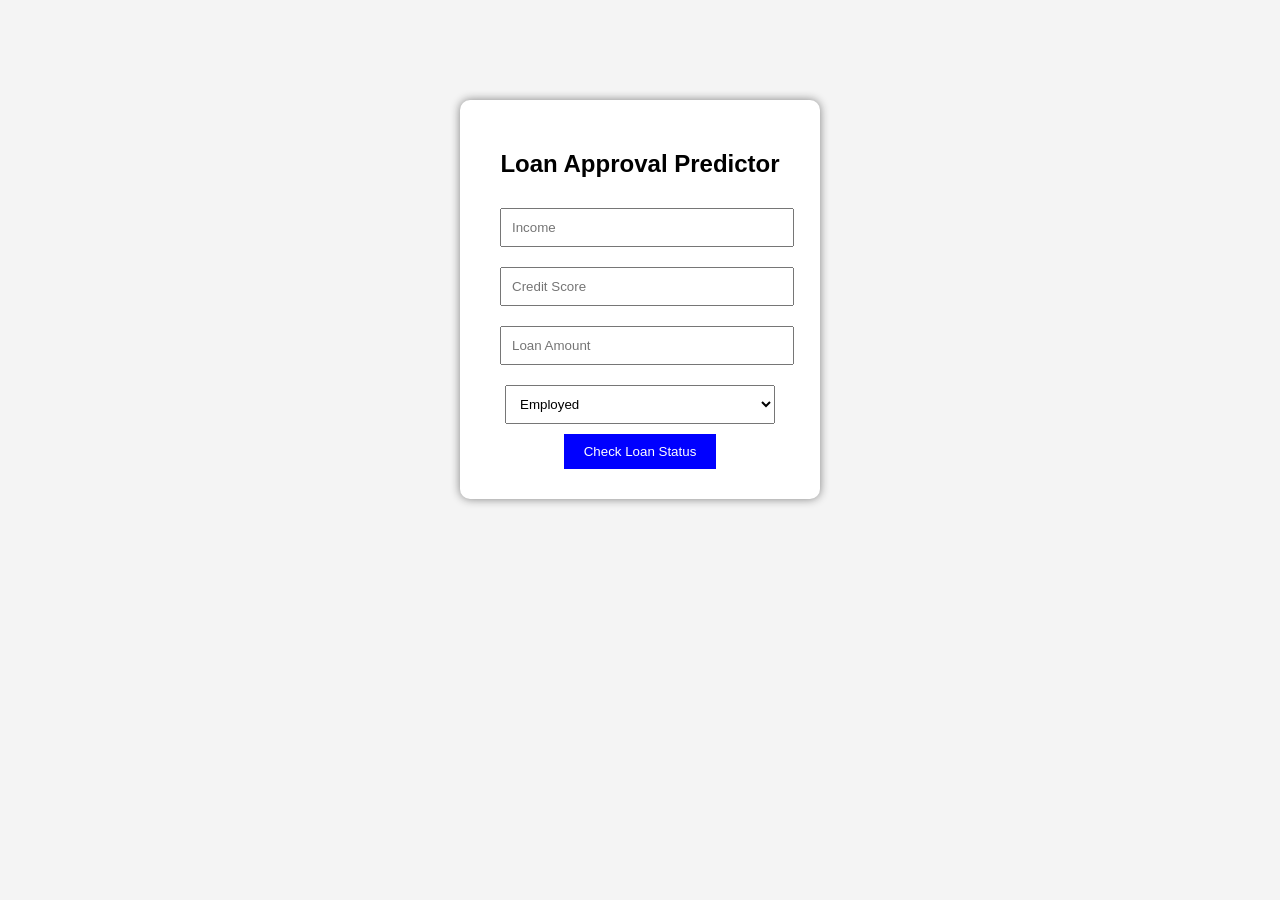
==== templates/index.html @ 06f7648a "Add files via upload" ====
<!DOCTYPE html>
<html>
<head>
    <title>Loan Approval Predictor</title>
    <link rel="stylesheet" href="/static/style.css">
</head>
<body>

<div class="container">
    <h2>Loan Approval Predictor</h2>

    <form action="/predict" method="POST">
        <input type="number" name="income" placeholder="Income" required>
        <input type="number" name="credit_score" placeholder="Credit Score" required>
        <input type="number" name="loan_amount" placeholder="Loan Amount" required>

        <select name="employment">
            <option value="1">Employed</option>
            <option value="0">Not Employed</option>
        </select>

        <button type="submit">Check Loan Status</button>
    </form>
</div>

</body>
</html>
---- static/style.css ----
body {
    font-family: Arial;
    background: #f4f4f4;
    text-align: center;
}

.container {
    margin-top: 100px;
    background: white;
    padding: 30px;
    width: 300px;
    margin-left: auto;
    margin-right: auto;
    border-radius: 10px;
    box-shadow: 0 0 10px gray;
}

input, select {
    width: 90%;
    padding: 10px;
    margin: 10px;
}

button {
    padding: 10px 20px;
    background: blue;
    color: white;
    border: none;
    cursor: pointer;
}

button:hover {
    background: darkblue;
}
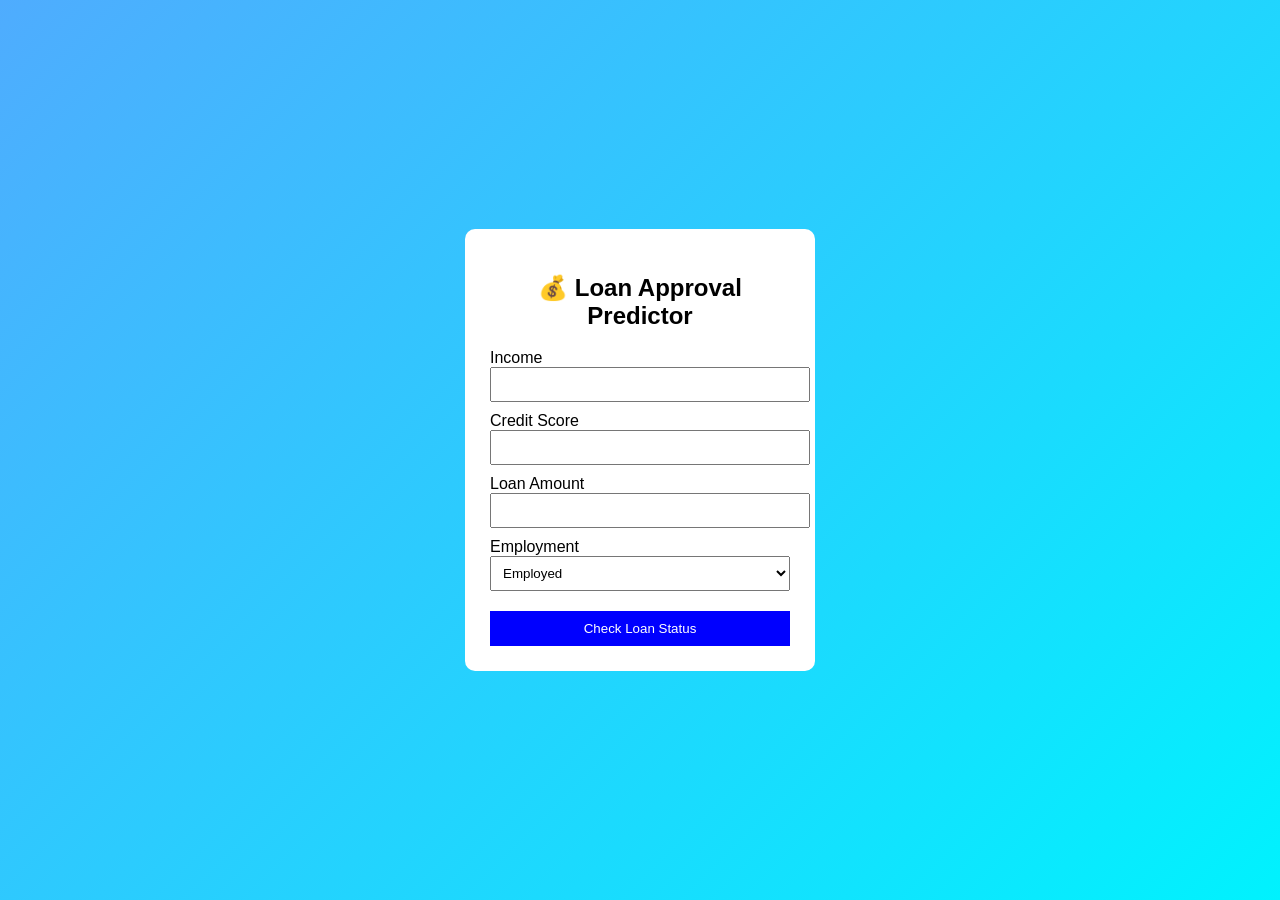
==== commit 7c147fda: "Add files via upload" ====
--- a/templates/index.html
+++ b/templates/index.html
@@ -6,21 +6,39 @@
 </head>
 <body>
 
-<div class="container">
-    <h2>Loan Approval Predictor</h2>
+<div class="wrapper">
+    <div class="card">
+        <h2>💰 Loan Approval Predictor</h2>
 
-    <form action="/predict" method="POST">
-        <input type="number" name="income" placeholder="Income" required>
-        <input type="number" name="credit_score" placeholder="Credit Score" required>
-        <input type="number" name="loan_amount" placeholder="Loan Amount" required>
+        <form action="/predict" method="POST">
 
-        <select name="employment">
-            <option value="1">Employed</option>
-            <option value="0">Not Employed</option>
-        </select>
+            <div class="input-group">
+                <label>Income</label>
+                <input type="number" name="income" required>
+            </div>
 
-        <button type="submit">Check Loan Status</button>
-    </form>
+            <div class="input-group">
+                <label>Credit Score</label>
+                <input type="number" name="credit_score" required>
+            </div>
+
+            <div class="input-group">
+                <label>Loan Amount</label>
+                <input type="number" name="loan_amount" required>
+            </div>
+
+            <div class="input-group">
+                <label>Employment</label>
+                <select name="employment">
+                    <option value="1">Employed</option>
+                    <option value="0">Not Employed</option>
+                </select>
+            </div>
+
+            <button type="submit">Check Loan Status</button>
+
+        </form>
+    </div>
 </div>
 
 </body>
--- a/static/style.css
+++ b/static/style.css
@@ -1,34 +1,59 @@
 body {
+    margin: 0;
     font-family: Arial;
-    background: #f4f4f4;
+    background: linear-gradient(135deg, #4facfe, #00f2fe);
+}
+
+.wrapper {
+    display: flex;
+    justify-content: center;
+    align-items: center;
+    height: 100vh;
+}
+
+.card {
+    background: white;
+    padding: 25px;
+    border-radius: 10px;
+    width: 300px;
     text-align: center;
 }
 
-.container {
-    margin-top: 100px;
-    background: white;
-    padding: 30px;
-    width: 300px;
-    margin-left: auto;
-    margin-right: auto;
-    border-radius: 10px;
-    box-shadow: 0 0 10px gray;
+.input-group {
+    margin: 10px 0;
+    text-align: left;
 }
 
 input, select {
-    width: 90%;
-    padding: 10px;
-    margin: 10px;
+    width: 100%;
+    padding: 8px;
 }
 
 button {
-    padding: 10px 20px;
+    width: 100%;
+    padding: 10px;
     background: blue;
     color: white;
     border: none;
-    cursor: pointer;
+    margin-top: 10px;
 }
 
-button:hover {
-    background: darkblue;
+.result-box {
+    padding: 10px;
+    margin: 15px 0;
+}
+
+.success {
+    background: lightgreen;
+}
+
+.failure {
+    background: pink;
+}
+
+.btn {
+    text-decoration: none;
+    padding: 8px;
+    background: blue;
+    color: white;
 }
